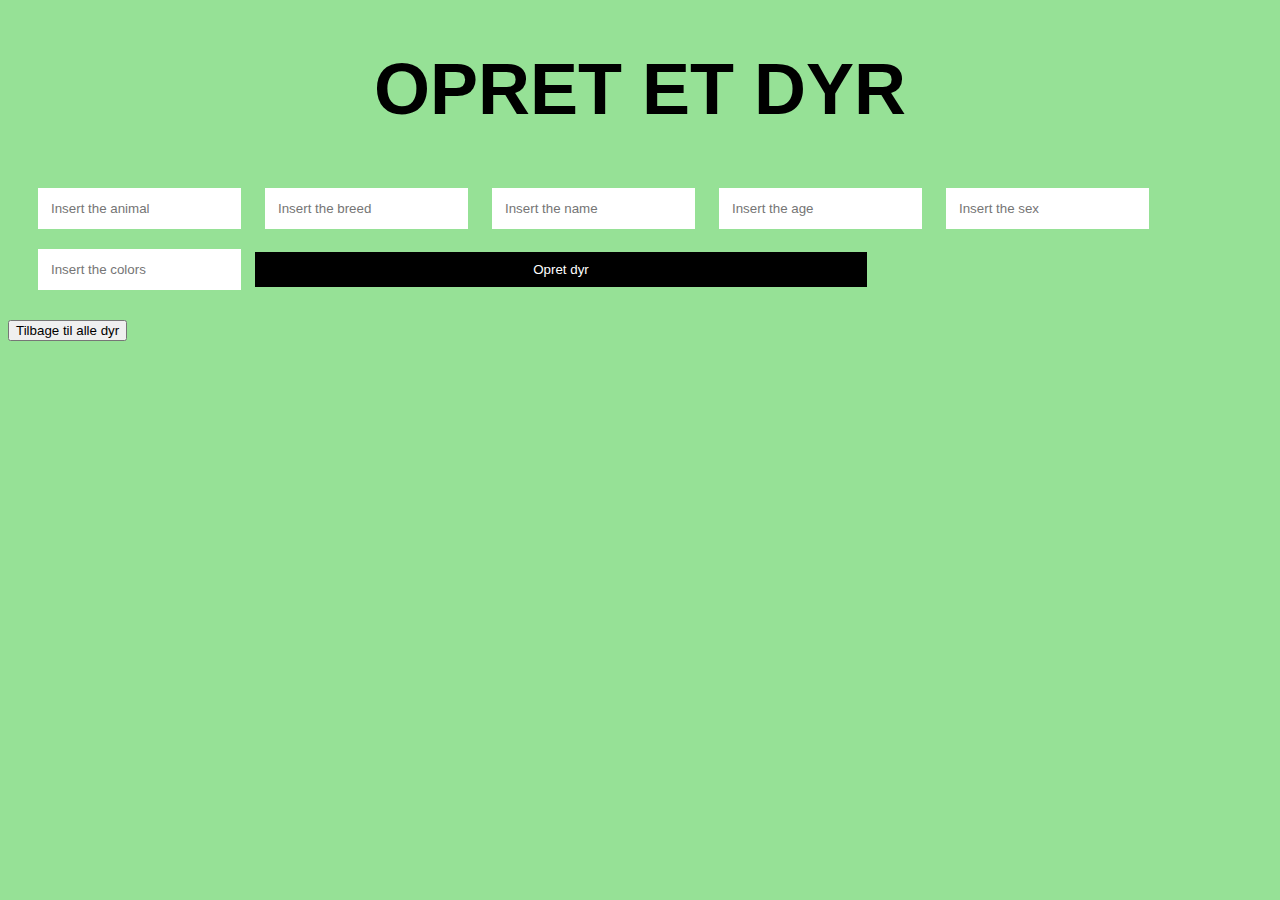
==== index.html @ 90f29548 "first push" ====
<!DOCTYPE html>
<html lang="en">
<head>
    <meta charset="UTF-8">
    <meta http-equiv="X-UA-Compatible" content="IE=edge">
    <meta name="viewport" content="width=device-width, initial-scale=1.0">
    <link rel="stylesheet" href="style.css">
    <title>Pet Store</title>
</head>
<body>
    <h1>OPRET ET DYR</h1>
    <form id="createanimal" class="createanimal" action="">
        <input class="createanimal_text" type="text" name="type" id="type" placeholder="Insert the animal">
        <input class="createanimal_text" type="text" name="breed" id="breed" placeholder="Insert the breed">
        <input class="createanimal_text" type="text" name="name" id="name" placeholder="Insert the name">
        <input class="createanimal_number"type="number" name="age" id="age" placeholder="Insert the age">
        <input class="createanimal_text" type="text" name="sex" id="sex" placeholder="Insert the sex">
        <input class="createanimal_text" type="text" name="colors" id="colors" placeholder="Insert the colors">
        <button class="createanimal_submit" type="submit">Opret dyr</button>
    </form>  
    <a href="allanimals.html"><button>Tilbage til alle dyr</button></a>

    <script src="create.js"></script>
</body>
</html>
---- style.css ----
body{
    background-color: rgba(53, 198, 53, 0.516);
}

h1{
    text-align: center;
    font-size: 72px;
    font-family: sans-serif;
}

.allanimals{
    list-style: none;
    display: flex;
    padding: 30px;
}
.pokelist__item{
    border: green solid 4px;
    padding: 20px;
    margin: 10px;
}
.atext{
    text-decoration: none;
    color: black;
    font-weight: bolder;
}
.dltBtn{
    color: white;
    background-color: black;
    border-style: none;
    padding: 7px;
    width: 100%;
}
.navigation{
    display: flex;
    justify-content: space-between;
}
.btn_prev, .btn_next{
    text-decoration: none;
    color: black;
    font-size: 20px;
    background-color: white;
    padding: 10px;
}
.createanimal{
    margin: 20px;
}
.createanimal_text, .createanimal_number{
    padding: 10px;
    margin: 10px;
    border: solid white;
}
.createanimal_submit{
    background-color: black;
    padding: 10px;
    border: none;
    color: white;
    width: 50%;
}
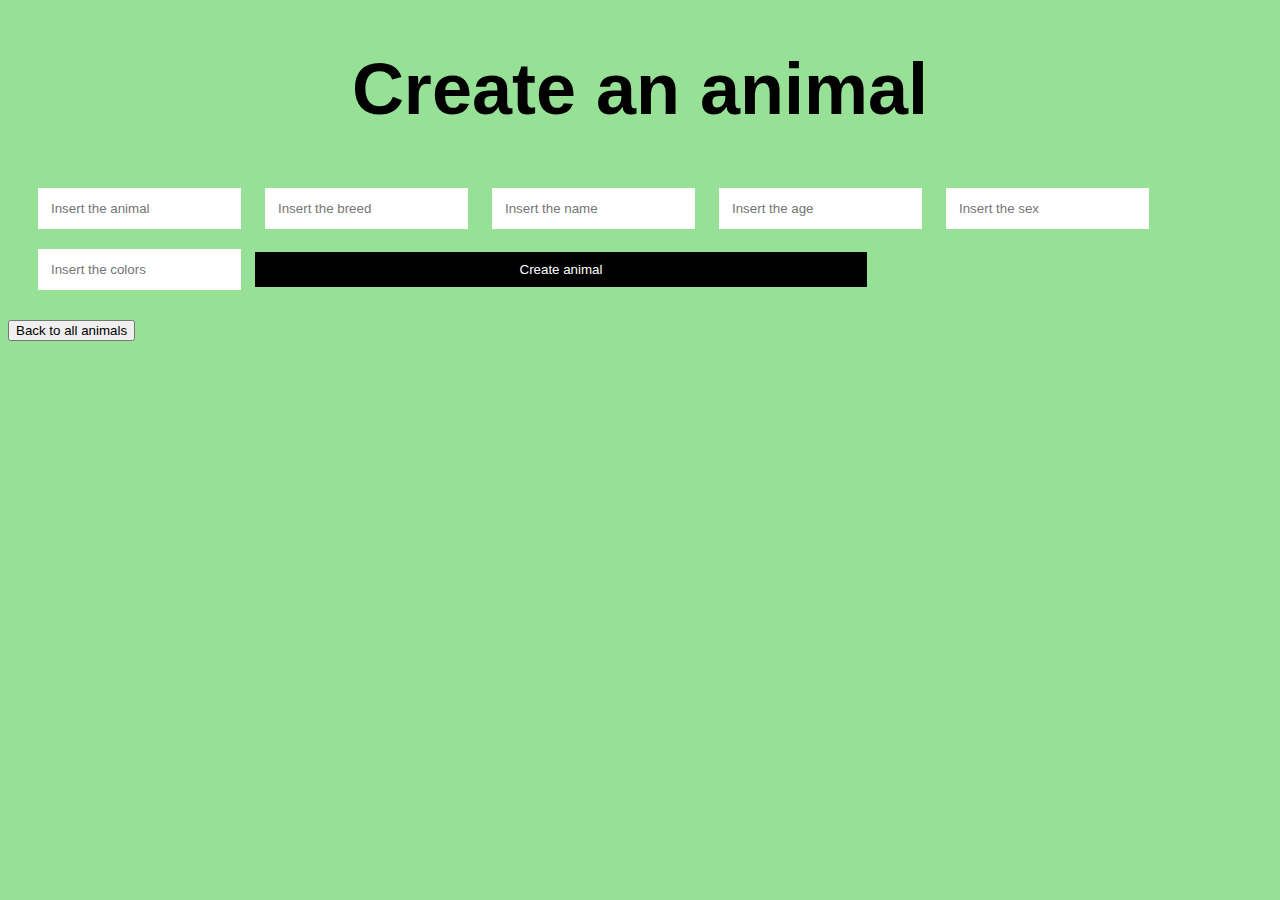
==== commit f33e3a1b: "update" ====
--- a/index.html
+++ b/index.html
@@ -8,7 +8,7 @@
     <title>Pet Store</title>
 </head>
 <body>
-    <h1>OPRET ET DYR</h1>
+    <h1>Create an animal</h1>
     <form id="createanimal" class="createanimal" action="">
         <input class="createanimal_text" type="text" name="type" id="type" placeholder="Insert the animal">
         <input class="createanimal_text" type="text" name="breed" id="breed" placeholder="Insert the breed">
@@ -16,9 +16,9 @@
         <input class="createanimal_number"type="number" name="age" id="age" placeholder="Insert the age">
         <input class="createanimal_text" type="text" name="sex" id="sex" placeholder="Insert the sex">
         <input class="createanimal_text" type="text" name="colors" id="colors" placeholder="Insert the colors">
-        <button class="createanimal_submit" type="submit">Opret dyr</button>
+        <button class="createanimal_submit" type="submit">Create animal</button>
     </form>  
-    <a href="allanimals.html"><button>Tilbage til alle dyr</button></a>
+    <a href="allanimals.html"><button>Back to all animals</button></a>
 
     <script src="create.js"></script>
 </body>
--- a/style.css
+++ b/style.css
@@ -56,3 +56,4 @@
     color: white;
     width: 50%;
 }
+
